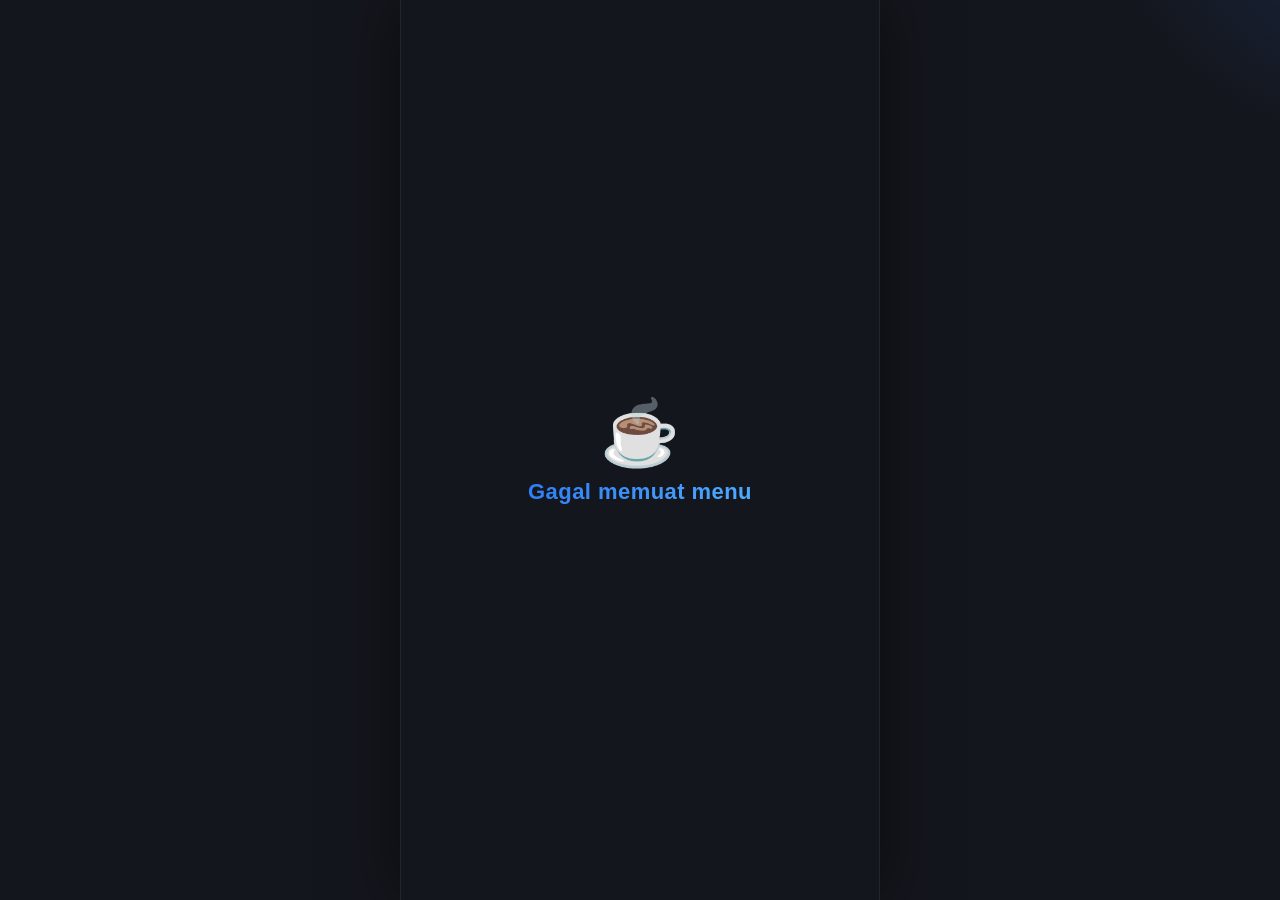
==== webapp/index.html @ 2d4abd2c "fix bug force-cancel, checkout race condition, sama omzet crash" ====
<!DOCTYPE html>
<html lang="id">
<head>
  <meta charset="UTF-8" />
  <meta name="viewport" content="width=device-width, initial-scale=1.0, viewport-fit=cover" />
  <title>Warteg JAGO MASAK</title>
  <link rel="icon" href="img/jagomasak.jpg" />
  <script src="https://telegram.org/js/telegram-web-app.js"></script>
  <link rel="stylesheet" href="style.css?v=21" />
</head>
<body>

<!-- ── LOADING ─────────────────────────────────────────────── -->
<div id="loading" class="screen active">
  <div class="loading-inner">
    <div class="logo">☕</div>
    <div class="loading-text">JAGO MASAK</div>
    <div class="spinner"></div>
  </div>
</div>

<!-- ── MENU ────────────────────────────────────────────────── -->
<div id="screen-menu" class="screen">
  <div class="menu-header">
    <div class="topbar">
      <span class="topbar-title">Resto JAGO MASAK TM</span>
      <button class="icon-btn" id="btn-orders-icon">🧾 Pesananku</button>
    </div>
    <div id="closed-banner" class="closed-banner hidden">🌙 Warung lagi tutup — order belum bisa masuk dulu ya</div>
    <div id="category-tabs" class="categor-tabs"></div>
  </div>
  <div id="menu-list" class="menu-list"></div>
  <button id="btn-cart" class="cart-fab hidden">
    🛒 Keranjang · <span id="cart-count">0</span> item
    <span class="cart-total-fab" id="cart-total-fab"></span>
  </button>
</div>

<!-- ── CART ─────────────────────────────────────────────────── -->
<div id="screen-cart" class="screen">
  <div class="topbar">
    <button class="icon-btn back-btn" data-target="screen-menu">‹</button>
    <span class="topbar-title" id="cart-title">Keranjang</span>
  </div>
  <div class="cart-scroll">
  <div id="cart-items" class="cart-list"></div>
  <div class="cart-add-more">
    <button class="btn-secondary back-btn" data-target="screen-menu">+ Tambah Menu Lagi</button>
  </div>
  <div class="cart-footer">

    <div id="cart-footer-normal">
      <div class="address-section">
        <div class="addr-row">
          <span class="addr-label-inline">📍 Tujuan:</span>
          <button id="btn-addr-pick" class="btn-addr-pick">KD ▾</button>
        </div>
        <div class="addr-picker hidden" id="addr-picker">
          <div class="address-chips">
            <button class="addr-chip active" data-addr="KD">KD</button>
            <button class="addr-chip" data-addr="Hp Tower">Hp Tower</button>
            <button class="addr-chip" data-addr="WON">WON</button>
            <button class="addr-chip" data-addr="The Rich">The Rich</button>
            <button class="addr-chip" data-addr="Hp Avenue">Hp Avenue</button>
            <button class="addr-chip" data-addr="TM">TM</button>
          </div>
          <input id="addr-custom" class="addr-input" type="text" placeholder="Alamat lain (jarang diantar)..." />
        </div>
      </div>

      <div class="delivery-section">
        <div class="delivery-label">🚚 Metode Antar:</div>
        <div class="delivery-method-row">
          <button id="btn-delivery-internal" class="btn-delivery-method active" data-type="internal">🚴 Kurir Internal · Gratis</button>
          <button id="btn-delivery-express" class="btn-delivery-method" data-type="express">🚀 Kurir Express · Estimasi <span id="express-fee-amount">-</span></button>
        </div>
        <div id="delivery-express-note" class="delivery-express-note hidden">
          💰 Ongkos Kurir Express dibayar <strong>cash langsung ke kurir</strong> saat barang sampai (di luar pembayaran order ini).
        </div>
        <div id="delivery-express-cash-warning" class="delivery-warning hidden">
          ⚠️ Kurir Express hanya tersedia untuk pembayaran ABA/Transfer.
        </div>
      </div>

      <div class="note-row">
        <textarea id="note-input" placeholder="Catatan untuk dapur (opsional)" rows="2"></textarea>
      </div>
    </div>

    <div class="price-summary">
      <div class="price-row total-row"><span>Total</span><span id="sum-total">0៛</span></div>
      <div id="min-order-warning" class="min-order-warning hidden"></div>
    </div>

    <div id="pay-method-row" class="pay-method-row">
      <button id="btn-pay-cash" class="btn-pay-method">💵 Cash</button>
      <button id="btn-pay-aba" class="btn-pay-method aba">🏦 ABA</button>
    </div>

    <div id="edit-actions-row" class="pay-method-row hidden">
      <button id="btn-edit-cancel" class="btn-pay-method">✕ Batal</button>
      <button id="btn-edit-save" class="btn-pay-method aba">💾 Simpan Perubahan</button>
    </div>
  </div>
  </div>
</div>

<!-- ── PRODUCT CUSTOMIZE ───────────────────────────────────────── -->
<div id="screen-customize" class="screen">
  <div class="topbar">
    <button class="icon-btn back-btn" data-target="screen-menu">‹</button>
    <span class="topbar-title" id="customize-title">Pilih Menu</span>
  </div>
  <div id="customize-body" class="customize-body"></div>
  <div class="customize-footer">
    <button id="btn-customize-submit" class="btn-pay-method aba" disabled>Tambah</button>
  </div>
</div>

<!-- ── ORDER SUCCESS ────────────────────────────────────────── -->
<div id="screen-success" class="screen">
  <div class="success-inner">
    <div class="success-icon">✅</div>
    <h2>Pesanan Masuk!</h2>
    <p>Order <strong id="success-order-id">#0</strong> sedang menunggu konfirmasi.</p>
    <p class="success-total">Total: <strong id="success-total">0៛</strong></p>
    <button id="btn-back-menu" class="btn-primary">Pesan Lagi</button>
    <button id="btn-see-orders" class="btn-secondary">Lihat Pesanan Saya</button>
  </div>
</div>

<!-- ── ORDERS LIST ──────────────────────────────────────────── -->
<div id="screen-orders" class="screen">
  <div class="topbar">
    <button class="icon-btn back-btn" data-target="screen-menu">‹</button>
    <span class="topbar-title">Pesanan Saya</span>
  </div>
  <div id="orders-list" class="orders-list"></div>
</div>

<!-- ── ORDER DETAIL ─────────────────────────────────────────── -->
<div id="screen-order-detail" class="screen">
  <div class="topbar">
    <button class="icon-btn back-btn" data-target="screen-orders">‹</button>
    <span class="topbar-title" id="detail-title">Order #0</span>
  </div>
  <div id="order-detail-body" class="order-detail-body"></div>
</div>

<script src="common.js?v=1"></script>
<script src="app.js?v=26"></script>
</body>
</html>
---- webapp/style.css ----
/* ═══════════════════════════════════════════════════════════════
   RESTO BABI KD — Dark Glass Blue theme
   Palet: dark navy + glass card + aksen gradient biru glowing
   ═══════════════════════════════════════════════════════════════ */
*, *::before, *::after { box-sizing: border-box; margin: 0; padding: 0; }

:root {
  --bg:        #14161D;
  --card:      #1D212C;
  --card2:     #232836;
  --text:      #F2F4F8;
  --hint:      #8A91A3;
  --blue:      #2E7CF6;
  --blue2:     #4FACFE;
  --grad:      linear-gradient(135deg, #2E7CF6, #4FACFE);
  --glow:      0 6px 20px rgba(46, 124, 246, .40);
  --line:      rgba(255, 255, 255, .07);
  --green:     #34D399;
  --red:       #F87171;
  --purple:    #A78BFA;
  --accent:    #4FACFE;
  --link:      #4FACFE;
  --btn:       #2E7CF6;
  --btn-text:  #ffffff;
  --radius:    20px;
  --shadow:    0 8px 24px rgba(0, 0, 0, .35);
}

html, body {
  height: 100%;
  font-family: -apple-system, BlinkMacSystemFont, "Segoe UI", Roboto, sans-serif;
  background:
    radial-gradient(500px 400px at 110% -10%, rgba(46,124,246,.20), transparent 60%),
    radial-gradient(420px 420px at -20% 110%, rgba(79,172,254,.10), transparent 60%),
    var(--bg);
  background-attachment: fixed;
  color: var(--text);
  font-size: 15px;
  overflow-x: hidden;
}

/* ── Screens ──────────────────────────────────────────────────── */
/* App ini dirancang mobile-first (lebar HP). Di browser desktop yang lebar,
   dibatasi max-width & di-center supaya tetap proporsional kayak di HP,
   bukan melar full lebar layar — max-width ini no-op di HP asli (viewport
   udah lebih sempit dari 480px duluan). */
.screen {
  display: none;
  flex-direction: column;
  height: 100dvh;
  overflow: hidden;
  max-width: 480px;
  margin: 0 auto;
}
.screen.active { display: flex; }

@media (min-width: 481px) {
  .screen.active {
    box-shadow: 0 0 60px rgba(0, 0, 0, .5);
    border-left: 1px solid var(--line);
    border-right: 1px solid var(--line);
  }
}

/* ── Loading ──────────────────────────────────────────────────── */
#loading {
  align-items: center;
  justify-content: center;
}
.loading-inner { text-align: center; }
.logo { font-size: 64px; margin-bottom: 8px; }
.loading-text {
  font-size: 22px; font-weight: 800; letter-spacing: .02em;
  background: var(--grad);
  -webkit-background-clip: text;
  background-clip: text;
  -webkit-text-fill-color: transparent;
}
.spinner {
  margin: 24px auto 0;
  width: 36px; height: 36px;
  border: 3px solid var(--card2);
  border-top-color: var(--blue2);
  border-radius: 50%;
  animation: spin .7s linear infinite;
}
@keyframes spin { to { transform: rotate(360deg); } }

/* ── Menu header (topbar + banner + kategori, nempel sticky bareng) ── */
.menu-header {
  position: sticky;
  top: 0;
  z-index: 10;
}

/* ── Topbar ───────────────────────────────────────────────────── */
.topbar {
  display: flex;
  align-items: center;
  justify-content: space-between;
  padding: 14px 16px;
  background: rgba(20, 22, 29, .82);
  backdrop-filter: blur(16px);
  -webkit-backdrop-filter: blur(16px);
  border-bottom: 1px solid var(--line);
}
.topbar-title { font-weight: 800; font-size: 17px; letter-spacing: -.01em; }
.icon-btn {
  background: var(--card); border: 1px solid var(--line); cursor: pointer;
  font-size: 13px; font-weight: 700; color: var(--text); padding: 8px 13px;
  border-radius: 12px;
  transition: opacity .15s;
}
.icon-btn:active { opacity: .7; }
.back-btn {
  width: 38px; height: 38px;
  padding: 0;
  display: flex; align-items: center; justify-content: center;
  font-size: 22px; line-height: 1;
  background: var(--grad); color: #fff;
  border: none; border-radius: 13px;
  box-shadow: var(--glow);
}

/* ── Menu controls (search + back kategori) ───────────────────── */
.category-tabs {
  display: block;
  padding: 0;
  background: rgba(20, 22, 29, .82);
  backdrop-filter: blur(16px);
  -webkit-backdrop-filter: blur(16px);
  border-bottom: 1px solid var(--line);
}
.menu-controls {
  display: flex;
  gap: 10px;
  align-items: center;
  padding: 12px 16px 2px;
}
.search-box {
  position: relative;
  flex: 1;
  min-width: 0;
}
.search-icon {
  position: absolute;
  left: 14px;
  top: 50%;
  transform: translateY(-50%);
  font-size: 15px;
  opacity: .5;
  pointer-events: none;
}
.menu-search {
  width: 100%;
  height: 44px;
  padding: 0 14px 0 38px;
  border-radius: 14px;
  border: 1px solid var(--line);
  background: var(--card);
  color: var(--text);
  font-size: 14px;
}
.menu-search::placeholder { color: var(--hint); }
.menu-search:focus {
  outline: none;
  border-color: var(--blue);
  box-shadow: 0 0 0 3px rgba(46,124,246,.18);
}
/* ── Tab kategori (sticky, scroll horizontal) ─────────────────── */
.cat-tabs-row {
  display: flex;
  gap: 8px;
  overflow-x: auto;
  padding: 10px 16px 12px;
  scrollbar-width: none;
}
.cat-tabs-row::-webkit-scrollbar { display: none; }
.cat-tab {
  flex-shrink: 0;
  padding: 7px 14px;
  border-radius: 12px;
  font-size: 12.5px;
  font-weight: 700;
  border: 1px solid var(--line);
  background: var(--card);
  color: var(--hint);
  cursor: pointer;
  white-space: nowrap;
  transition: all .15s;
}
.cat-tab.active {
  background: var(--grad);
  border-color: transparent;
  color: #fff;
  box-shadow: var(--glow);
}

/* ── Menu list (flat scroll, dikelompokkan per section) ───────── */
.menu-list {
  position: relative;
  flex: 1;
  overflow-y: auto;
  padding: 14px 16px 110px;
  display: flex;
  flex-direction: column;
  gap: 22px;
}
.section-title {
  font-size: 13px;
  font-weight: 800;
  color: var(--hint);
  text-transform: uppercase;
  letter-spacing: .06em;
  margin-bottom: 10px;
}
.section-grid {
  display: grid;
  grid-template-columns: repeat(2, minmax(0, 1fr));
  gap: 13px;
}

/* Kartu item menu — gaya Opsi D */
.menu-card {
  background: linear-gradient(160deg, var(--card2), var(--card));
  border: 1px solid var(--line);
  border-radius: var(--radius);
  padding: 10px;
  display: flex;
  flex-direction: column;
  gap: 8px;
  box-shadow: var(--shadow);
}
.menu-visual {
  position: relative;
  overflow: hidden;
  height: 100px;
  border-radius: 15px;
  background: rgba(255, 255, 255, .05);
  border: 1px solid var(--line);
  display: flex;
  align-items: center;
  justify-content: center;
  font-size: 44px;
  line-height: 1;
}
.menu-visual img {
  position: absolute;
  inset: 0;
  width: 100%;
  height: 100%;
  object-fit: cover;
}
.menu-visual-fallback {
  font-size: 44px;
  line-height: 1;
}
.menu-emoji { font-size: 36px; flex-shrink: 0; }
.menu-thumb {
  width: 100%;
  height: 120px;
  object-fit: cover;
  border-radius: 14px;
  background: var(--card);
}
.menu-info { flex: 1; min-width: 0; padding: 0 4px; }
.menu-cat {
  font-size: 10.5px; font-weight: 700; color: var(--hint);
  text-transform: uppercase; letter-spacing: .06em;
  margin-bottom: 3px;
}
.menu-name { font-weight: 700; font-size: 13.5px; line-height: 1.3; }
.menu-desc { color: var(--hint); font-size: 12px; margin-top: 5px; }
.menu-foot {
  display: flex; align-items: flex-end; justify-content: space-between;
  gap: 6px; padding: 0 4px 4px;
}
.menu-price { font-weight: 800; color: var(--blue2); font-size: 14px; }
.menu-price small {
  display: block; font-size: 10px; color: var(--hint); font-weight: 600;
  margin-top: 2px;
}

/* Stepper qty */
.qty-control {
  display: flex; align-items: center; gap: 8px; flex-shrink: 0;
}
.qty-control.empty .minus,
.qty-control.empty .qty-num { display: none; }
.qty-btn {
  width: 30px; height: 30px;
  border-radius: 10px; border: none;
  background: var(--grad); color: #fff;
  font-size: 17px; font-weight: 800;
  cursor: pointer; display: flex; align-items: center; justify-content: center;
  box-shadow: var(--glow);
  transition: opacity .1s;
}
.qty-btn:active { opacity: .7; }
.qty-btn.minus {
  background: var(--card);
  color: var(--hint);
  border: 1px solid var(--line);
  box-shadow: none;
}
.qty-num { font-weight: 800; min-width: 22px; text-align: center; }

/* ── Cart FAB ─────────────────────────────────────────────────── */
.cart-fab {
  position: fixed;
  bottom: calc(16px + env(safe-area-inset-bottom));
  /* position:fixed selalu relatif ke viewport, bukan ke panel .screen yang
     di-center — jadi di-center manual di sini juga, biar sejajar sama panel
     app-nya, bukan melebar/nempel ke tepi browser di layar desktop lebar. */
  left: 50%;
  transform: translateX(-50%);
  width: calc(100% - 32px);
  max-width: 448px;
  background: rgba(29, 33, 44, .88);
  backdrop-filter: blur(16px);
  -webkit-backdrop-filter: blur(16px);
  border: 1px solid var(--line);
  color: var(--text);
  border-radius: 18px;
  padding: 15px 20px;
  font-size: 15px; font-weight: 700;
  display: flex; align-items: center; justify-content: space-between;
  cursor: pointer;
  box-shadow: 0 14px 34px rgba(0,0,0,.45);
  transition: transform .15s;
  z-index: 20;
}
.cart-fab:active { transform: translateX(-50%) scale(.97); }
.cart-fab.hidden { display: none; }
.cart-total-fab { font-size: 14.5px; font-weight: 800; color: var(--blue2); }

/* ── Cart list ────────────────────────────────────────────────── */
/* Satu scroll container buat seluruh isi keranjang (item, tambah menu, alamat,
   delivery, note, harga, tombol bayar) — biar di layar sempit/keyboard kebuka,
   tinggal scroll sekali aja ngeliat semuanya, bukan 2 area scroll terpisah. */
.cart-scroll {
  flex: 1; overflow-y: auto;
  display: flex; flex-direction: column;
}
.cart-list {
  padding: 12px 16px;
}
.cart-item {
  background: linear-gradient(160deg, var(--card2), var(--card));
  border: 1px solid var(--line);
  border-radius: var(--radius);
  padding: 12px 14px;
  margin-bottom: 10px;
  display: flex; flex-direction: column; gap: 8px;
  box-shadow: var(--shadow);
}
.cart-item-row { display: flex; align-items: center; gap: 12px; }
.cart-item .qty-control { margin-top: 0; }
.cart-item-note-input {
  width: 100%; padding: 8px 12px;
  border: 1px solid var(--line); border-radius: 10px;
  background: var(--card); color: var(--text);
  font-size: 12.5px; outline: none; transition: border-color .15s;
}
.cart-item-note-input::placeholder { color: var(--hint); }
.cart-item-note-input:focus { border-color: var(--blue); }
.cart-item-info { flex: 1; min-width: 0; }
.cart-item-name { font-weight: 700; font-size: 14px; }
.cart-item-price { color: var(--hint); font-size: 12.5px; margin-top: 3px; }
.cart-item-price strong { color: var(--blue2); }
.cart-emoji {
  position: relative;
  overflow: hidden;
  width: 48px; height: 48px;
  border-radius: 14px;
  background: rgba(255,255,255,.05);
  border: 1px solid var(--line);
  display: flex; align-items: center; justify-content: center;
  font-size: 26px; flex-shrink: 0;
}
.cart-emoji img {
  position: absolute;
  inset: 0;
  width: 100%;
  height: 100%;
  object-fit: cover;
}
.empty-cart {
  text-align: center; color: var(--hint);
  padding: 48px 0; font-size: 15px;
}
.empty-hint { color: var(--hint); padding: 32px; text-align: center; }

/* ── Tambah menu (di antara list item & kotak checkout) ─────────── */
.cart-add-more {
  padding: 0 16px 10px;
  border-top: 1px solid var(--line);
  padding-top: 10px;
}
.cart-add-more .btn-secondary { margin-top: 0; }

/* ── Cart footer ──────────────────────────────────────────────── */
.cart-footer {
  background: rgba(29, 33, 44, .92);
  backdrop-filter: blur(18px);
  -webkit-backdrop-filter: blur(18px);
  padding: 16px;
  border-top: 1px solid var(--line);
  padding-bottom: calc(16px + env(safe-area-inset-bottom));
}

/* ── Address picker ───────────────────────────────────────────── */
.address-section { margin-top: 12px; margin-bottom: 12px; }
.addr-row {
  display: flex; align-items: center; gap: 10px;
}
.addr-label-inline {
  font-size: 12px; font-weight: 800; color: var(--hint);
  text-transform: uppercase; letter-spacing: .08em; white-space: nowrap;
}
.btn-addr-pick {
  padding: 8px 15px; border-radius: 12px; font-size: 13px; font-weight: 700;
  border: none; background: var(--grad); color: #fff;
  cursor: pointer; transition: opacity .15s;
  box-shadow: var(--glow);
}
.btn-addr-pick:active { opacity: .8; }
.addr-picker { margin-top: 10px; }
.addr-picker.hidden { display: none; }
.address-chips {
  display: flex; flex-wrap: wrap; gap: 7px; margin-bottom: 8px;
}
.addr-chip {
  padding: 7px 13px; border-radius: 12px; font-size: 13px; font-weight: 700; cursor: pointer;
  border: 1px solid var(--line); background: var(--card); color: var(--text);
  transition: all .15s;
}
.addr-chip.active {
  background: var(--grad); border-color: transparent; color: #fff;
  box-shadow: var(--glow);
}
.addr-input {
  width: 100%; padding: 11px 14px; border-radius: 12px;
  border: 1px solid var(--line); background: var(--card);
  color: var(--text); font-size: 14px; outline: none;
  transition: border-color .15s;
}
.addr-input::placeholder { color: var(--hint); }
.addr-input:focus { border-color: var(--blue); }

/* ── Note ─────────────────────────────────────────────────────── */
.note-row { margin-top: 12px; }
.note-row textarea {
  width: 100%; padding: 11px 14px;
  border: 1px solid var(--line);
  border-radius: 14px; font-size: 14px;
  background: var(--card); color: var(--text);
  resize: none; outline: none; font-family: inherit;
}
.note-row textarea::placeholder { color: var(--hint); }
.note-row textarea:focus { border-color: var(--blue); }

/* ── Price summary ────────────────────────────────────────────── */
.price-summary {
  margin-top: 14px;
  border-top: 1px dashed rgba(255,255,255,.1);
  padding-top: 12px;
}
.price-row {
  display: flex; justify-content: space-between; margin-bottom: 6px;
  font-size: 13.5px; color: var(--hint); font-weight: 600;
}
.min-order-warning {
  margin-top: 8px; padding: 8px 12px; border-radius: 10px;
  background: rgba(248,113,113,.12); border: 1px solid rgba(248,113,113,.3);
  color: var(--red); font-size: 12.5px; font-weight: 600;
}
.min-order-warning.hidden { display: none; }
.total-row {
  font-size: 15px; font-weight: 800; color: var(--text); margin-top: 4px;
}
.total-row span:last-child { color: var(--blue2); font-size: 19px; }
.green { color: var(--green); }

/* ── Buttons ──────────────────────────────────────────────────── */
.btn-primary {
  width: 100%; margin-top: 14px; padding: 14px;
  background: var(--grad); color: #fff;
  border: none; border-radius: 15px;
  font-size: 15.5px; font-weight: 800; cursor: pointer;
  box-shadow: var(--glow);
  transition: opacity .15s;
}
.btn-primary:active { opacity: .8; }
.btn-primary:disabled { opacity: .45; cursor: not-allowed; box-shadow: none; }
.btn-secondary {
  width: 100%; margin-top: 10px; padding: 13px;
  background: var(--card); color: var(--text);
  border: 1px solid var(--line); border-radius: 15px;
  font-size: 14.5px; font-weight: 700; cursor: pointer;
}
.btn-secondary:active { opacity: .7; }

/* ── Payment method buttons ───────────────────────────────────── */
.pay-method-row {
  display: flex; gap: 10px; margin-top: 14px;
}
.btn-pay-method {
  flex: 1; padding: 14px;
  background: var(--card2); color: var(--text);
  border: 1px solid var(--line); border-radius: 15px;
  font-size: 14.5px; font-weight: 800; cursor: pointer;
  transition: opacity .15s;
}
.btn-pay-method:active { opacity: .8; }
.btn-pay-method:disabled { opacity: .45; cursor: not-allowed; }
.btn-pay-method.aba {
  background: var(--grad); color: #fff; border: none;
  box-shadow: var(--glow);
}
.btn-pay-method.hidden { display: none; }
#cart-footer-normal.hidden { display: none; }
.pay-method-row.hidden { display: none; }
.cart-item-locked-hint {
  font-size: 11.5px; color: var(--hint); font-style: italic;
}

/* ── Product customize ────────────────────────────────────────── */
.customize-body {
  flex: 1; overflow-y: auto;
  padding: 14px 16px 24px;
  display: flex; flex-direction: column; gap: 20px;
}
.customize-product-header { padding: 0 2px; }
.customize-product-name { font-weight: 800; font-size: 17px; }
.customize-product-desc { color: var(--hint); font-size: 12.5px; margin-top: 4px; }
.customize-product-price { color: var(--blue2); font-weight: 800; font-size: 15px; margin-top: 6px; }

.modifier-group-title {
  font-weight: 700; font-size: 13.5px;
  display: flex; align-items: center; gap: 8px;
  margin-bottom: 10px;
}
.required-badge {
  font-size: 10px; font-weight: 700;
  color: var(--hint);
  border: 1px solid var(--line);
  border-radius: 999px;
  padding: 2px 8px;
  text-transform: uppercase; letter-spacing: .04em;
}
.modifier-grid {
  display: grid;
  grid-template-columns: repeat(2, minmax(0, 1fr));
  gap: 10px;
}
.modifier-card {
  background: linear-gradient(160deg, var(--card2), var(--card));
  border: 1px solid var(--line);
  border-radius: var(--radius);
  padding: 10px;
  display: flex; flex-direction: column; gap: 6px;
  cursor: pointer;
  transition: border-color .15s, box-shadow .15s;
}
.modifier-card.selected {
  border-color: transparent;
  box-shadow: 0 0 0 2px var(--blue2), var(--glow);
}
.modifier-visual {
  position: relative;
  overflow: hidden;
  height: 80px;
  border-radius: 13px;
  background: rgba(255, 255, 255, .05);
  border: 1px solid var(--line);
  display: flex; align-items: center; justify-content: center;
  font-size: 34px; line-height: 1;
}
.modifier-visual img {
  position: absolute; inset: 0;
  width: 100%; height: 100%; object-fit: cover;
}
.modifier-visual-fallback { font-size: 34px; line-height: 1; }
.modifier-name { font-weight: 700; font-size: 12.5px; line-height: 1.3; padding: 0 2px; }
.modifier-delta { font-size: 11px; font-weight: 700; color: var(--blue2); padding: 0 2px; }

.customize-qty-row {
  display: flex; align-items: center; justify-content: space-between;
  font-weight: 700; font-size: 13.5px;
  padding: 4px 2px;
}
.customize-footer {
  background: rgba(29, 33, 44, .92);
  backdrop-filter: blur(18px);
  -webkit-backdrop-filter: blur(18px);
  padding: 16px;
  border-top: 1px solid var(--line);
}
.btn-choose {
  padding: 8px 18px;
  background: var(--grad); color: #fff;
  border: none; border-radius: 12px;
  font-size: 13px; font-weight: 800;
  cursor: pointer; box-shadow: var(--glow);
}
.cart-item-mods { color: var(--hint); font-size: 11.5px; margin-top: 2px; }

/* ── Success screen ───────────────────────────────────────────── */
#screen-success {
  align-items: center; justify-content: center;
}
.success-inner { text-align: center; padding: 32px; max-width: 320px; }
.success-icon { font-size: 72px; margin-bottom: 16px; }
.success-inner h2 { font-size: 24px; font-weight: 800; margin-bottom: 8px; }
.success-inner p { color: var(--hint); font-size: 15px; margin-bottom: 6px; }
.success-total {
  font-size: 18px !important; color: var(--text) !important;
  font-weight: 800; margin-top: 12px !important;
}
.success-total strong { color: var(--blue2); }

/* ── Orders list ──────────────────────────────────────────────── */
.orders-list { flex: 1; overflow-y: auto; padding: 12px 16px; }
.order-card {
  background: linear-gradient(160deg, var(--card2), var(--card));
  border: 1px solid var(--line);
  border-radius: var(--radius); padding: 14px;
  margin-bottom: 10px; box-shadow: var(--shadow);
  cursor: pointer; transition: transform .1s;
}
.order-card:active { transform: scale(.98); }
.order-card-header { display: flex; justify-content: space-between; align-items: center; }
.order-id { font-weight: 800; }
.order-status-badge {
  font-size: 11.5px; font-weight: 700; padding: 4px 11px;
  border-radius: 999px; background: var(--card); color: var(--text);
  border: 1px solid var(--line);
}
.order-status-badge.diterima   { background: rgba(251,191,36,.14); color: #FBBF24; border-color: rgba(251,191,36,.3); }
.order-status-badge.diproses   { background: rgba(79,172,254,.14); color: var(--blue2); border-color: rgba(79,172,254,.3); }
.order-status-badge.siap       { background: rgba(52,211,153,.14); color: var(--green); border-color: rgba(52,211,153,.3); }
.order-status-badge.selesai    { background: rgba(138,145,163,.14); color: var(--hint); border-color: rgba(138,145,163,.3); }
.order-status-badge.dibatalkan { background: rgba(248,113,113,.14); color: var(--red); border-color: rgba(248,113,113,.3); }
.order-card-meta { color: var(--hint); font-size: 13px; margin-top: 8px; }
.order-card-total { font-weight: 800; color: var(--blue2); margin-top: 5px; }
.empty-orders { text-align: center; color: var(--hint); padding: 48px 0; }

/* Pay badge */
.pay-badge {
  font-size: 11px; font-weight: 700; padding: 3px 9px;
  border-radius: 999px; margin-left: 6px;
}
.pay-badge.paid   { background: rgba(52,211,153,.15); color: var(--green); }
.pay-badge.unpaid { background: rgba(248,113,113,.15); color: var(--red); }

/* ── Delivery method (checkout) ─────────────────────────────────── */
.delivery-label { font-size: 12.5px; color: var(--hint); margin-bottom: 6px; }
.delivery-method-row { display: flex; gap: 8px; }
.btn-delivery-method {
  flex: 1; padding: 10px; border-radius: 12px; border: 1px solid var(--line);
  background: var(--card); color: var(--text); font-size: 12.5px; font-weight: 700;
  cursor: pointer;
}
.btn-delivery-method.active { border-color: var(--blue2); background: rgba(79,172,254,.12); }
.btn-delivery-method:disabled { opacity: .4; cursor: not-allowed; }
.delivery-express-note, .delivery-warning {
  font-size: 11.5px; margin-top: 6px; padding: 8px 10px; border-radius: 10px;
}
.delivery-express-note { background: rgba(167,139,250,.12); color: var(--purple); }
.delivery-warning { background: rgba(248,113,113,.12); color: var(--red); }

/* ── Express badge (shared shape with .pay-badge) ───────────────── */
.express-chip { font-size: 11px; font-weight: 700; padding: 3px 9px; border-radius: 999px; margin-left: 6px; }
.express-chip.waiting-location { background: rgba(251,191,36,.15); color: #FBBF24; }
.express-chip.waiting-courier  { background: rgba(167,139,250,.15); color: var(--purple); }
.section-label {
  font-size: 11.5px; color: var(--hint); display: block; margin-bottom: 8px;
  font-weight: 800; text-transform: uppercase; letter-spacing: .1em;
}

/* ── Order detail ─────────────────────────────────────────────── */
.order-detail-body { flex: 1; overflow-y: auto; padding: 16px; }
.detail-status-big {
  text-align: center; font-size: 18px; font-weight: 800;
  padding: 18px;
  background: linear-gradient(160deg, var(--card2), var(--card));
  border: 1px solid var(--line);
  border-radius: var(--radius);
  margin-bottom: 14px; box-shadow: var(--shadow);
}
.detail-items {
  background: linear-gradient(160deg, var(--card2), var(--card));
  border: 1px solid var(--line);
  border-radius: var(--radius);
  padding: 14px; margin-bottom: 14px; box-shadow: var(--shadow);
}
.detail-item-row {
  display: flex; justify-content: space-between;
  padding: 7px 0; border-bottom: 1px dashed rgba(255,255,255,.08); font-size: 14px;
}
.detail-item-block:last-child .detail-item-row { border-bottom: none; }
.detail-item-note { color: var(--hint); font-size: 12px; margin: 2px 0 6px 2px; }
.detail-summary {
  background: linear-gradient(160deg, var(--card2), var(--card));
  border: 1px solid var(--line);
  border-radius: var(--radius);
  padding: 14px; box-shadow: var(--shadow);
}
.detail-row {
  display: flex; justify-content: space-between; margin-bottom: 6px;
  font-size: 14px; color: var(--hint);
}
.detail-total { font-size: 16px; font-weight: 800; color: var(--text); }
.detail-total span:last-child { color: var(--blue2); }
.detail-note { color: var(--hint); font-size: 13px; margin-top: 10px; }

/* ── Cancel order ─────────────────────────────────────────────── */
.btn-cancel {
  width: 100%; margin-top: 16px; padding: 14px;
  background: rgba(248, 113, 113, .12);
  color: var(--red);
  border: 1.5px solid rgba(248, 113, 113, .4);
  border-radius: 15px;
  font-size: 14.5px; font-weight: 800; cursor: pointer;
  transition: opacity .15s;
}
.btn-cancel:active { opacity: .7; }
.cancel-hint {
  text-align: center; color: var(--hint); font-size: 12px; margin-top: 8px;
}

/* ── Ganti metode bayar ───────────────────────────────────────── */
.btn-change-method {
  width: 100%; margin-top: 16px; padding: 14px;
  background: rgba(36, 129, 204, .12);
  color: var(--blue2);
  border: 1.5px solid rgba(36, 129, 204, .4);
  border-radius: 15px;
  font-size: 14.5px; font-weight: 800; cursor: pointer;
  transition: opacity .15s;
}
.btn-change-method:active { opacity: .7; }

/* ── Banner warung tutup ──────────────────────────────────────── */
.closed-banner {
  margin: 12px 16px 0;
  padding: 12px 16px;
  background: rgba(251, 191, 36, .12);
  border: 1px solid rgba(251, 191, 36, .35);
  border-radius: 14px;
  color: #FBBF24;
  font-size: 13.5px; font-weight: 700;
  text-align: center;
}
.closed-banner.hidden { display: none; }
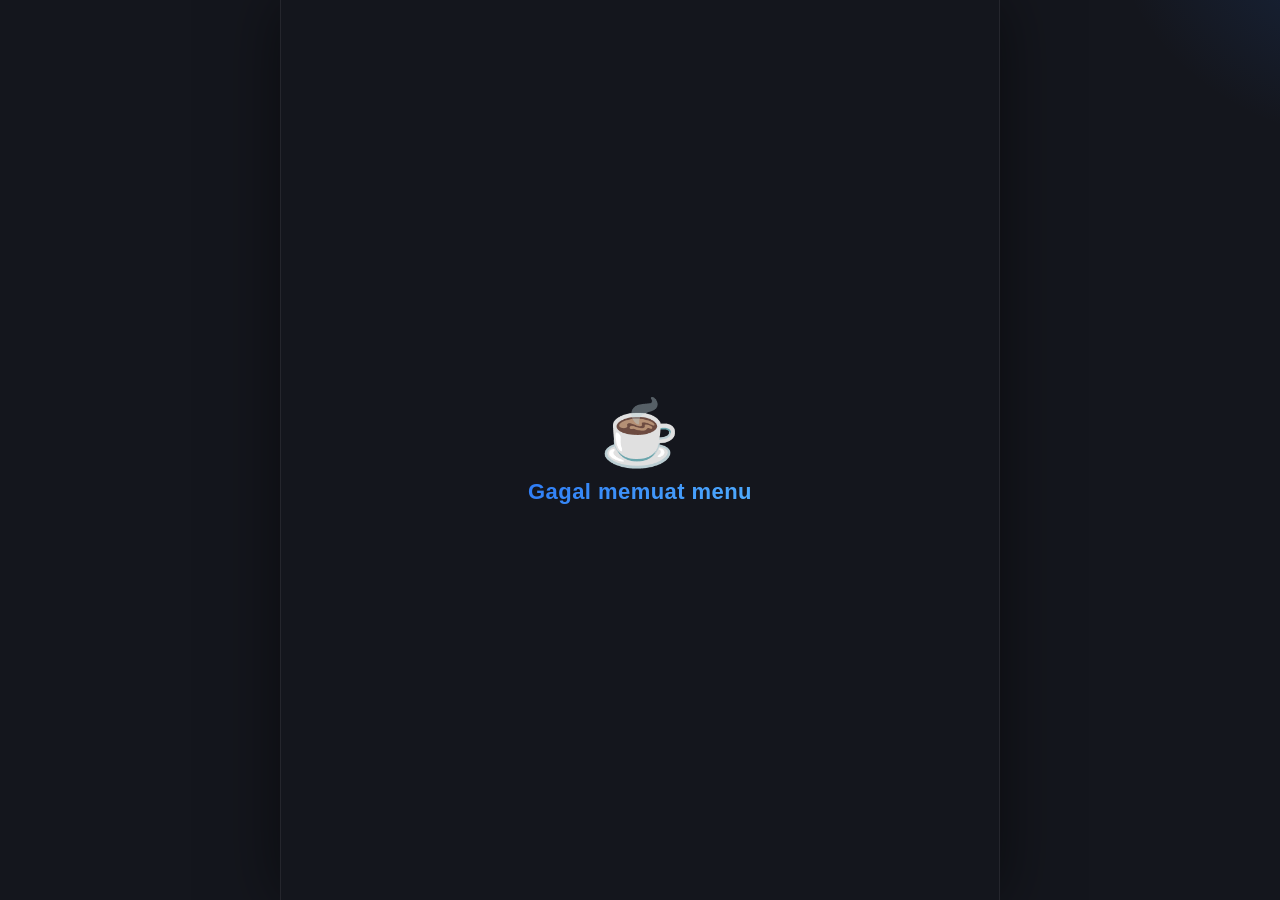
==== commit 5eeac50a: "chore: bump style.css cache version to v24" ====
--- a/webapp/index.html
+++ b/webapp/index.html
@@ -6,7 +6,7 @@
   <title>Warteg JAGO MASAK</title>
   <link rel="icon" href="img/jagomasak.jpg" />
   <script src="https://telegram.org/js/telegram-web-app.js"></script>
-  <link rel="stylesheet" href="style.css?v=21" />
+  <link rel="stylesheet" href="style.css?v=24" />
 </head>
 <body>
 
@@ -27,7 +27,7 @@
       <button class="icon-btn" id="btn-orders-icon">🧾 Pesananku</button>
     </div>
     <div id="closed-banner" class="closed-banner hidden">🌙 Warung lagi tutup — order belum bisa masuk dulu ya</div>
-    <div id="category-tabs" class="categor-tabs"></div>
+    <div id="category-tabs" class="category-tabs"></div>
   </div>
   <div id="menu-list" class="menu-list"></div>
   <button id="btn-cart" class="cart-fab hidden">
@@ -148,6 +148,6 @@
 </div>
 
 <script src="common.js?v=1"></script>
-<script src="app.js?v=26"></script>
+<script src="app.js?v=28"></script>
 </body>
 </html>
--- a/webapp/style.css
+++ b/webapp/style.css
@@ -47,6 +47,7 @@
 .screen {
   display: none;
   flex-direction: column;
+  height: 100vh;   /* fallback buat WebView lama yang belum kenal dvh */
   height: 100dvh;
   overflow: hidden;
   max-width: 480px;
@@ -54,7 +55,14 @@
 }
 .screen.active { display: flex; }
 
+/* Di layar lebar (Telegram Desktop, laptop outlet), 480px kaku bikin
+   app keliatan kartu kecil ngambang. Skalain dikit sampai batas nyaman
+   dibaca (720px) pake clamp, biar gak kekecilan tapi juga gak melar
+   jadi list yang aneh proporsinya. */
 @media (min-width: 481px) {
+  .screen {
+    max-width: clamp(480px, 60vw, 720px);
+  }
   .screen.active {
     box-shadow: 0 0 60px rgba(0, 0, 0, .5);
     border-left: 1px solid var(--line);
@@ -99,6 +107,13 @@
   align-items: center;
   justify-content: space-between;
   padding: 14px 16px;
+  /* Fullscreen mode (requestFullscreen) di Telegram numpuk overlay tombol
+     close/minimize sendiri di atas. --tg-safe-area-inset-top cuma notch/
+     status-bar device (sering 0 di HP tanpa notch — makanya di desktop
+     udah bener tapi di HP masih ketiban); --tg-content-safe-area-inset-top
+     yang nutup tombol Telegram itu sendiri. env(safe-area-inset-top)
+     jaga-jaga buat notch/dynamic island OS kalau var TG kosong. */
+  padding-top: calc(14px + var(--tg-safe-area-inset-top, env(safe-area-inset-top, 0px)) + var(--tg-content-safe-area-inset-top, 0px));
   background: rgba(20, 22, 29, .82);
   backdrop-filter: blur(16px);
   -webkit-backdrop-filter: blur(16px);
@@ -315,7 +330,7 @@
   left: 50%;
   transform: translateX(-50%);
   width: calc(100% - 32px);
-  max-width: 448px;
+  max-width: calc(clamp(480px, 60vw, 720px) - 32px);
   background: rgba(29, 33, 44, .88);
   backdrop-filter: blur(16px);
   -webkit-backdrop-filter: blur(16px);
@@ -595,6 +610,7 @@
   backdrop-filter: blur(18px);
   -webkit-backdrop-filter: blur(18px);
   padding: 16px;
+  padding-bottom: calc(16px + env(safe-area-inset-bottom));
   border-top: 1px solid var(--line);
 }
 .btn-choose {
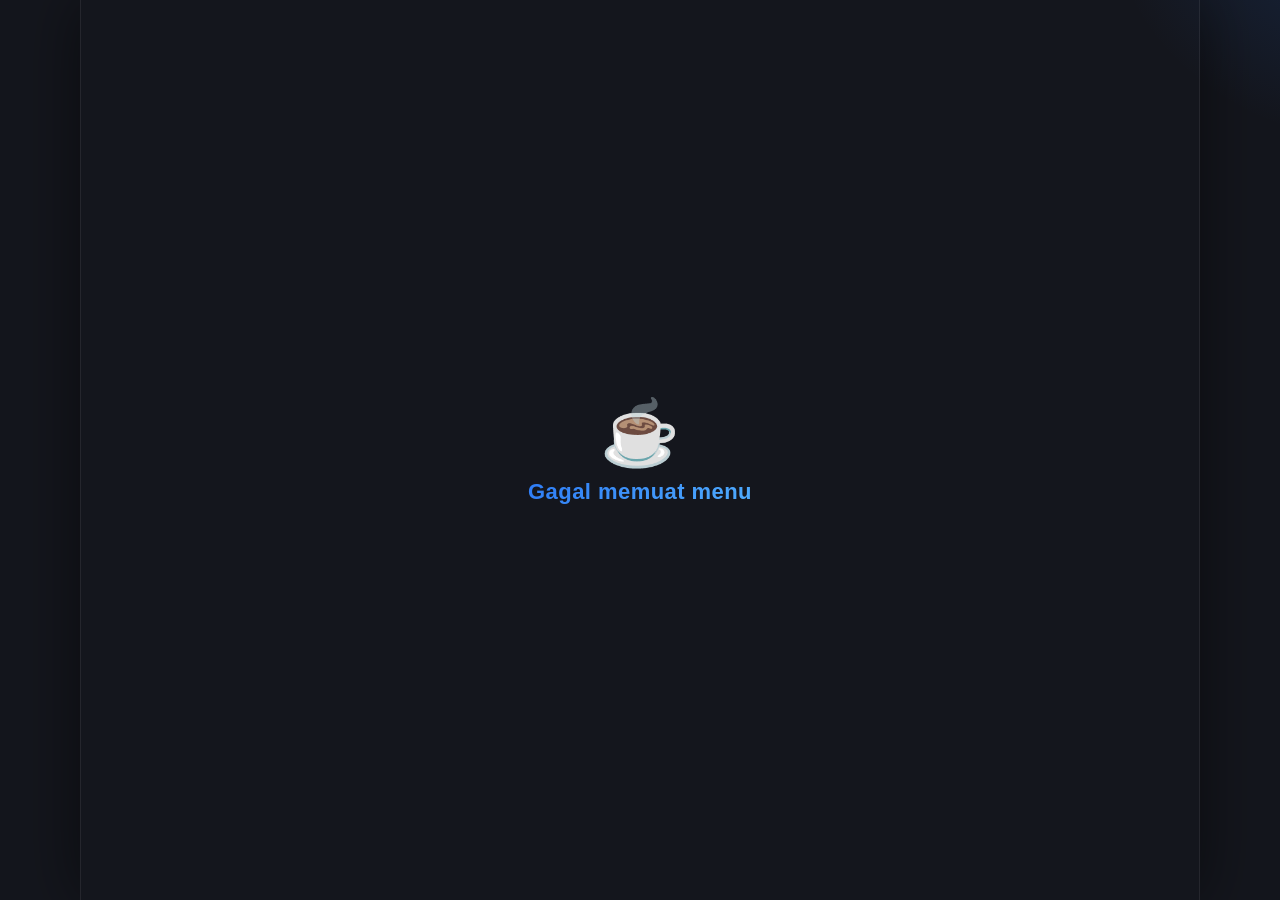
==== commit 3ea34725: "stop maksa tampilan desktop kembar sama HP" ====
--- a/webapp/index.html
+++ b/webapp/index.html
@@ -148,6 +148,6 @@
 </div>
 
 <script src="common.js?v=1"></script>
-<script src="app.js?v=28"></script>
+<script src="app.js?v=27"></script>
 </body>
 </html>
--- a/webapp/style.css
+++ b/webapp/style.css
@@ -24,6 +24,7 @@
   --btn-text:  #ffffff;
   --radius:    20px;
   --shadow:    0 8px 24px rgba(0, 0, 0, .35);
+  --app-max-width: 480px;
 }
 
 html, body {
@@ -40,34 +41,36 @@
 }
 
 /* ── Screens ──────────────────────────────────────────────────── */
-/* App ini dirancang mobile-first (lebar HP). Di browser desktop yang lebar,
-   dibatasi max-width & di-center supaya tetap proporsional kayak di HP,
-   bukan melar full lebar layar — max-width ini no-op di HP asli (viewport
-   udah lebih sempit dari 480px duluan). */
+/* App ini dirancang mobile-first (lebar HP) lewat --app-max-width. Di layar
+   sempit (tablet/desktop belum lebar) tetap dikunci selebar HP & di-center
+   biar proporsional, bukan melar — no-op di HP asli (viewport udah lebih
+   sempit dari 480px duluan). Begitu window cukup lebar (breakpoint desktop
+   di bawah), --app-max-width dilebarin biar grid menu bisa 4-6 kolom. */
 .screen {
   display: none;
   flex-direction: column;
   height: 100vh;   /* fallback buat WebView lama yang belum kenal dvh */
   height: 100dvh;
   overflow: hidden;
-  max-width: 480px;
+  max-width: var(--app-max-width);
   margin: 0 auto;
 }
 .screen.active { display: flex; }
 
-/* Di layar lebar (Telegram Desktop, laptop outlet), 480px kaku bikin
-   app keliatan kartu kecil ngambang. Skalain dikit sampai batas nyaman
-   dibaca (720px) pake clamp, biar gak kekecilan tapi juga gak melar
-   jadi list yang aneh proporsinya. */
 @media (min-width: 481px) {
-  .screen {
-    max-width: clamp(480px, 60vw, 720px);
-  }
   .screen.active {
     box-shadow: 0 0 60px rgba(0, 0, 0, .5);
     border-left: 1px solid var(--line);
     border-right: 1px solid var(--line);
   }
+}
+
+/* Desktop lebar (Telegram Desktop dsb.) — manfaatin ruang kosong kiri-kanan
+   yang kebuang kalau dikunci selebar HP terus. */
+@media (min-width: 900px) {
+  :root { --app-max-width: 1120px; }
+  .section-grid { grid-template-columns: repeat(auto-fill, minmax(190px, 1fr)); }
+  .modifier-grid { grid-template-columns: repeat(auto-fill, minmax(160px, 1fr)); }
 }
 
 /* ── Loading ──────────────────────────────────────────────────── */
@@ -107,13 +110,10 @@
   align-items: center;
   justify-content: space-between;
   padding: 14px 16px;
-  /* Fullscreen mode (requestFullscreen) di Telegram numpuk overlay tombol
-     close/minimize sendiri di atas. --tg-safe-area-inset-top cuma notch/
-     status-bar device (sering 0 di HP tanpa notch — makanya di desktop
-     udah bener tapi di HP masih ketiban); --tg-content-safe-area-inset-top
-     yang nutup tombol Telegram itu sendiri. env(safe-area-inset-top)
-     jaga-jaga buat notch/dynamic island OS kalau var TG kosong. */
-  padding-top: calc(14px + var(--tg-safe-area-inset-top, env(safe-area-inset-top, 0px)) + var(--tg-content-safe-area-inset-top, 0px));
+  /* Fullscreen mode (requestFullscreen) di Telegram bisa numpuk overlay
+     tombol close/minimize sendiri di atas — --tg-safe-area-inset-top nutup
+     itu; env(safe-area-inset-top) jaga-jaga buat notch/dynamic island OS. */
+  padding-top: calc(14px + var(--tg-safe-area-inset-top, env(safe-area-inset-top, 0px)));
   background: rgba(20, 22, 29, .82);
   backdrop-filter: blur(16px);
   -webkit-backdrop-filter: blur(16px);
@@ -330,7 +330,7 @@
   left: 50%;
   transform: translateX(-50%);
   width: calc(100% - 32px);
-  max-width: calc(clamp(480px, 60vw, 720px) - 32px);
+  max-width: calc(var(--app-max-width) - 32px);
   background: rgba(29, 33, 44, .88);
   backdrop-filter: blur(16px);
   -webkit-backdrop-filter: blur(16px);
